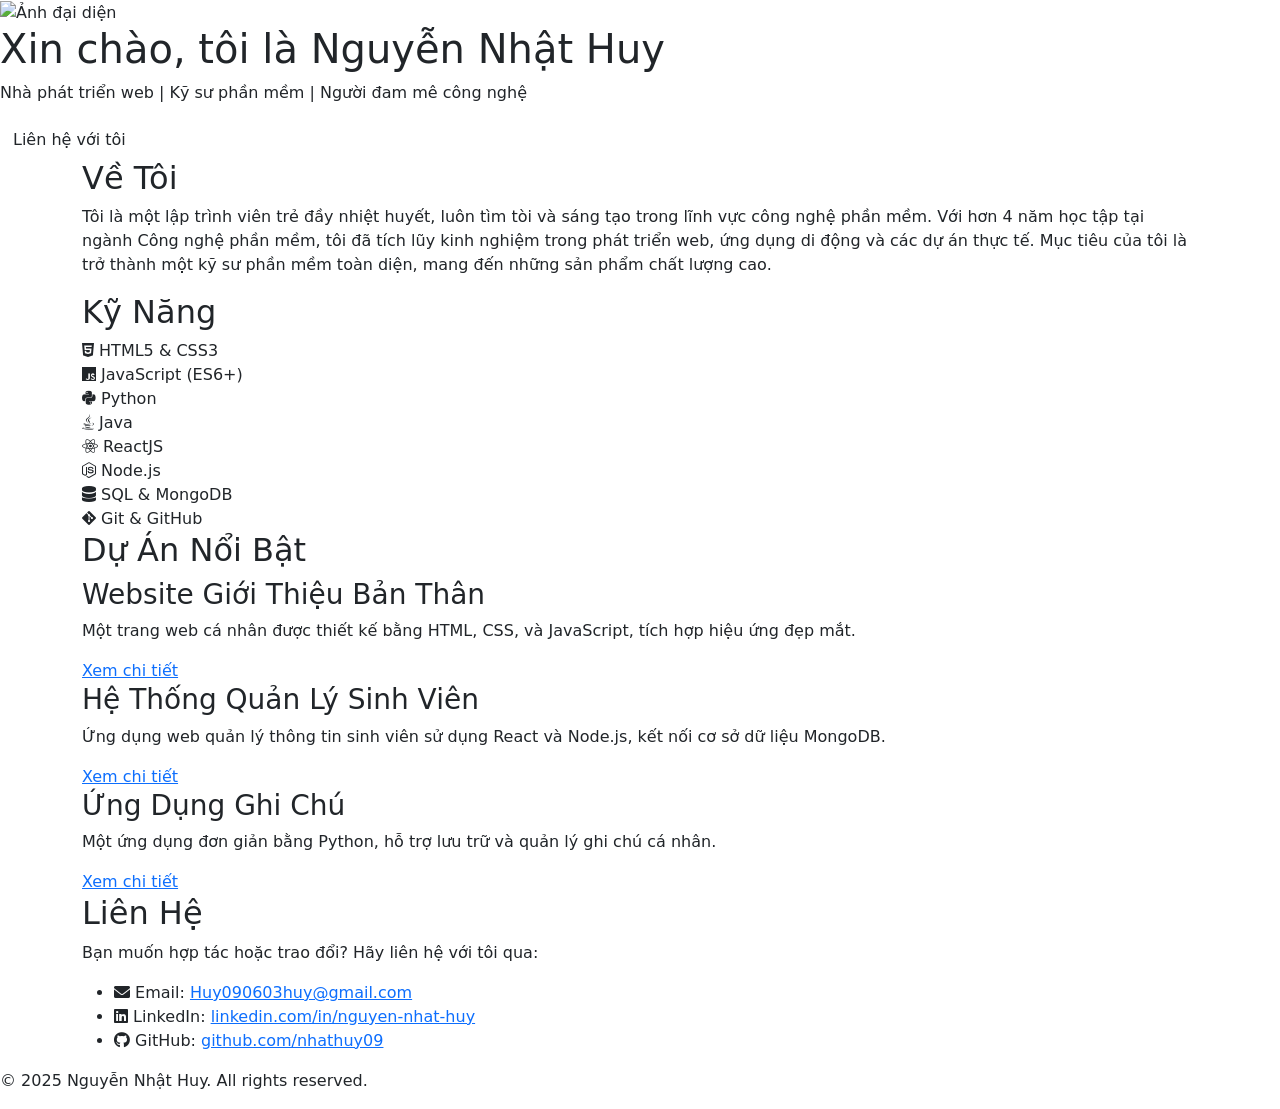
==== student/nguyennhathuy.html @ 267e77d2 "update website v3" ====
<!DOCTYPE html>
<html lang="vi">
<head>
    <meta charset="UTF-8">
    <meta name="viewport" content="width=device-width, initial-scale=1.0">
    <title>Giới Thiệu - Nguyễn Nhật Huy</title>
    <link rel="stylesheet" href="/Nhom5/assets/css/huycss.css">
    <link href="https://cdn.jsdelivr.net/npm/bootstrap@5.3.0/dist/css/bootstrap.min.css" rel="stylesheet">
    <link rel="stylesheet" href="https://cdnjs.cloudflare.com/ajax/libs/font-awesome/6.0.0-beta3/css/all.min.css">
</head>
<body>
    <header class="hero">
        <img src="/Nhom5/assets/images/avatar.jpg" alt="Ảnh đại diện" class="avatar">
        <h1>Xin chào, tôi là Nguyễn Nhật Huy</h1>
        <p class="subtitle">Nhà phát triển web | Kỹ sư phần mềm | Người đam mê công nghệ</p>
        <a href="#contact" class="btn">Liên hệ với tôi</a>
    </header>

    <section class="about container">
        <h2>Về Tôi</h2>
        <p>
            Tôi là một lập trình viên trẻ đầy nhiệt huyết, luôn tìm tòi và sáng tạo trong lĩnh vực công nghệ phần mềm. 
            Với hơn 4 năm học tập tại ngành Công nghệ phần mềm, tôi đã tích lũy kinh nghiệm trong phát triển web, ứng dụng di động 
            và các dự án thực tế. Mục tiêu của tôi là trở thành một kỹ sư phần mềm toàn diện, mang đến những sản phẩm chất lượng cao.
        </p>
    </section>

    <section class="skills container">
        <h2>Kỹ Năng</h2>
        <div class="skills-grid">
            <div class="skill-item"><i class="fab fa-html5"></i> HTML5 & CSS3</div>
            <div class="skill-item"><i class="fab fa-js"></i> JavaScript (ES6+)</div>
            <div class="skill-item"><i class="fab fa-python"></i> Python</div>
            <div class="skill-item"><i class="fab fa-java"></i> Java</div>
            <div class="skill-item"><i class="fab fa-react"></i> ReactJS</div>
            <div class="skill-item"><i class="fab fa-node-js"></i> Node.js</div>
            <div class="skill-item"><i class="fas fa-database"></i> SQL & MongoDB</div>
            <div class="skill-item"><i class="fab fa-git-alt"></i> Git & GitHub</div>
        </div>
    </section>

    <section class="projects container">
        <h2>Dự Án Nổi Bật</h2>
        <div class="project-list">
            <div class="project-card">
                <h3>Website Giới Thiệu Bản Thân</h3>
                <p>Một trang web cá nhân được thiết kế bằng HTML, CSS, và JavaScript, tích hợp hiệu ứng đẹp mắt.</p>
                <a href="#" class="btn-small">Xem chi tiết</a>
            </div>
            <div class="project-card">
                <h3>Hệ Thống Quản Lý Sinh Viên</h3>
                <p>Ứng dụng web quản lý thông tin sinh viên sử dụng React và Node.js, kết nối cơ sở dữ liệu MongoDB.</p>
                <a href="#" class="btn-small">Xem chi tiết</a>
            </div>
            <div class="project-card">
                <h3>Ứng Dụng Ghi Chú</h3>
                <p>Một ứng dụng đơn giản bằng Python, hỗ trợ lưu trữ và quản lý ghi chú cá nhân.</p>
                <a href="#" class="btn-small">Xem chi tiết</a>
            </div>
        </div>
    </section>

    <section class="contact container" id="contact">
        <h2>Liên Hệ</h2>
        <p>Bạn muốn hợp tác hoặc trao đổi? Hãy liên hệ với tôi qua:</p>
        <ul class="contact-info">
            <li><i class="fas fa-envelope"></i> Email: <a href="mailto:Huy090603huy@gmail.com">Huy090603huy@gmail.com</a></li>
            <li><i class="fab fa-linkedin"></i> LinkedIn: <a href="#">linkedin.com/in/nguyen-nhat-huy</a></li>
            <li><i class="fab fa-github"></i> GitHub: <a href="#">github.com/nhathuy09</a></li>
        </ul>
    </section>

    <footer>
        <p>&copy; 2025 Nguyễn Nhật Huy. All rights reserved.</p>
    </footer>

    <script src="script.js"></script>
</body>
</html>
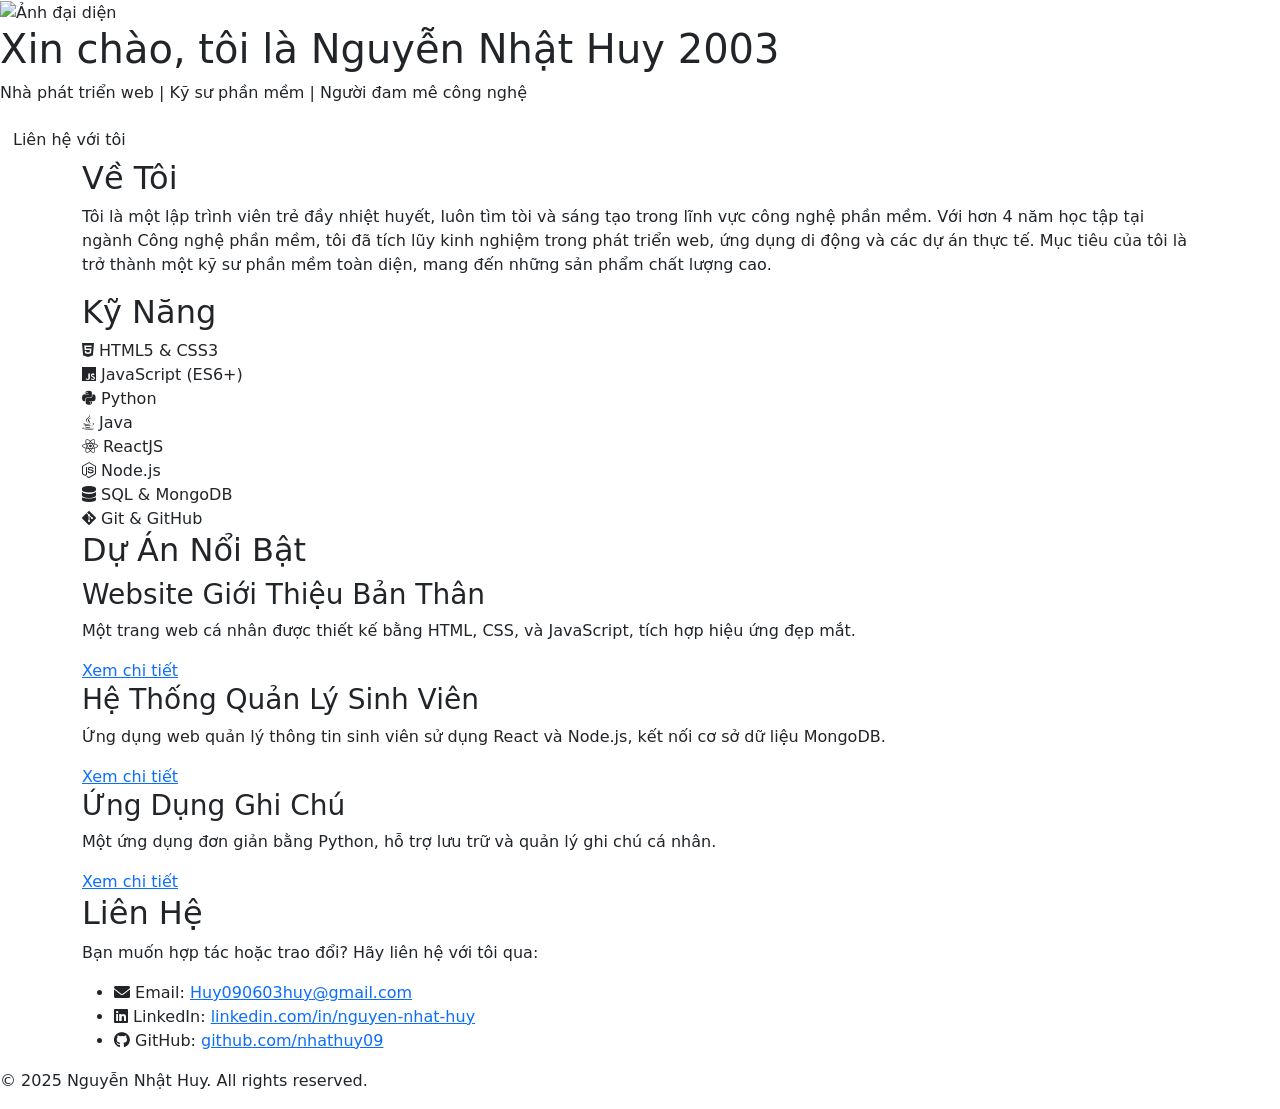
==== commit 280e746e: "website cuahuy" ====
--- a/student/nguyennhathuy.html
+++ b/student/nguyennhathuy.html
@@ -11,7 +11,7 @@
 <body>
     <header class="hero">
         <img src="/Nhom5/assets/images/avatar.jpg" alt="Ảnh đại diện" class="avatar">
-        <h1>Xin chào, tôi là Nguyễn Nhật Huy</h1>
+        <h1>Xin chào, tôi là Nguyễn Nhật Huy   2003</h1>
         <p class="subtitle">Nhà phát triển web | Kỹ sư phần mềm | Người đam mê công nghệ</p>
         <a href="#contact" class="btn">Liên hệ với tôi</a>
     </header>
